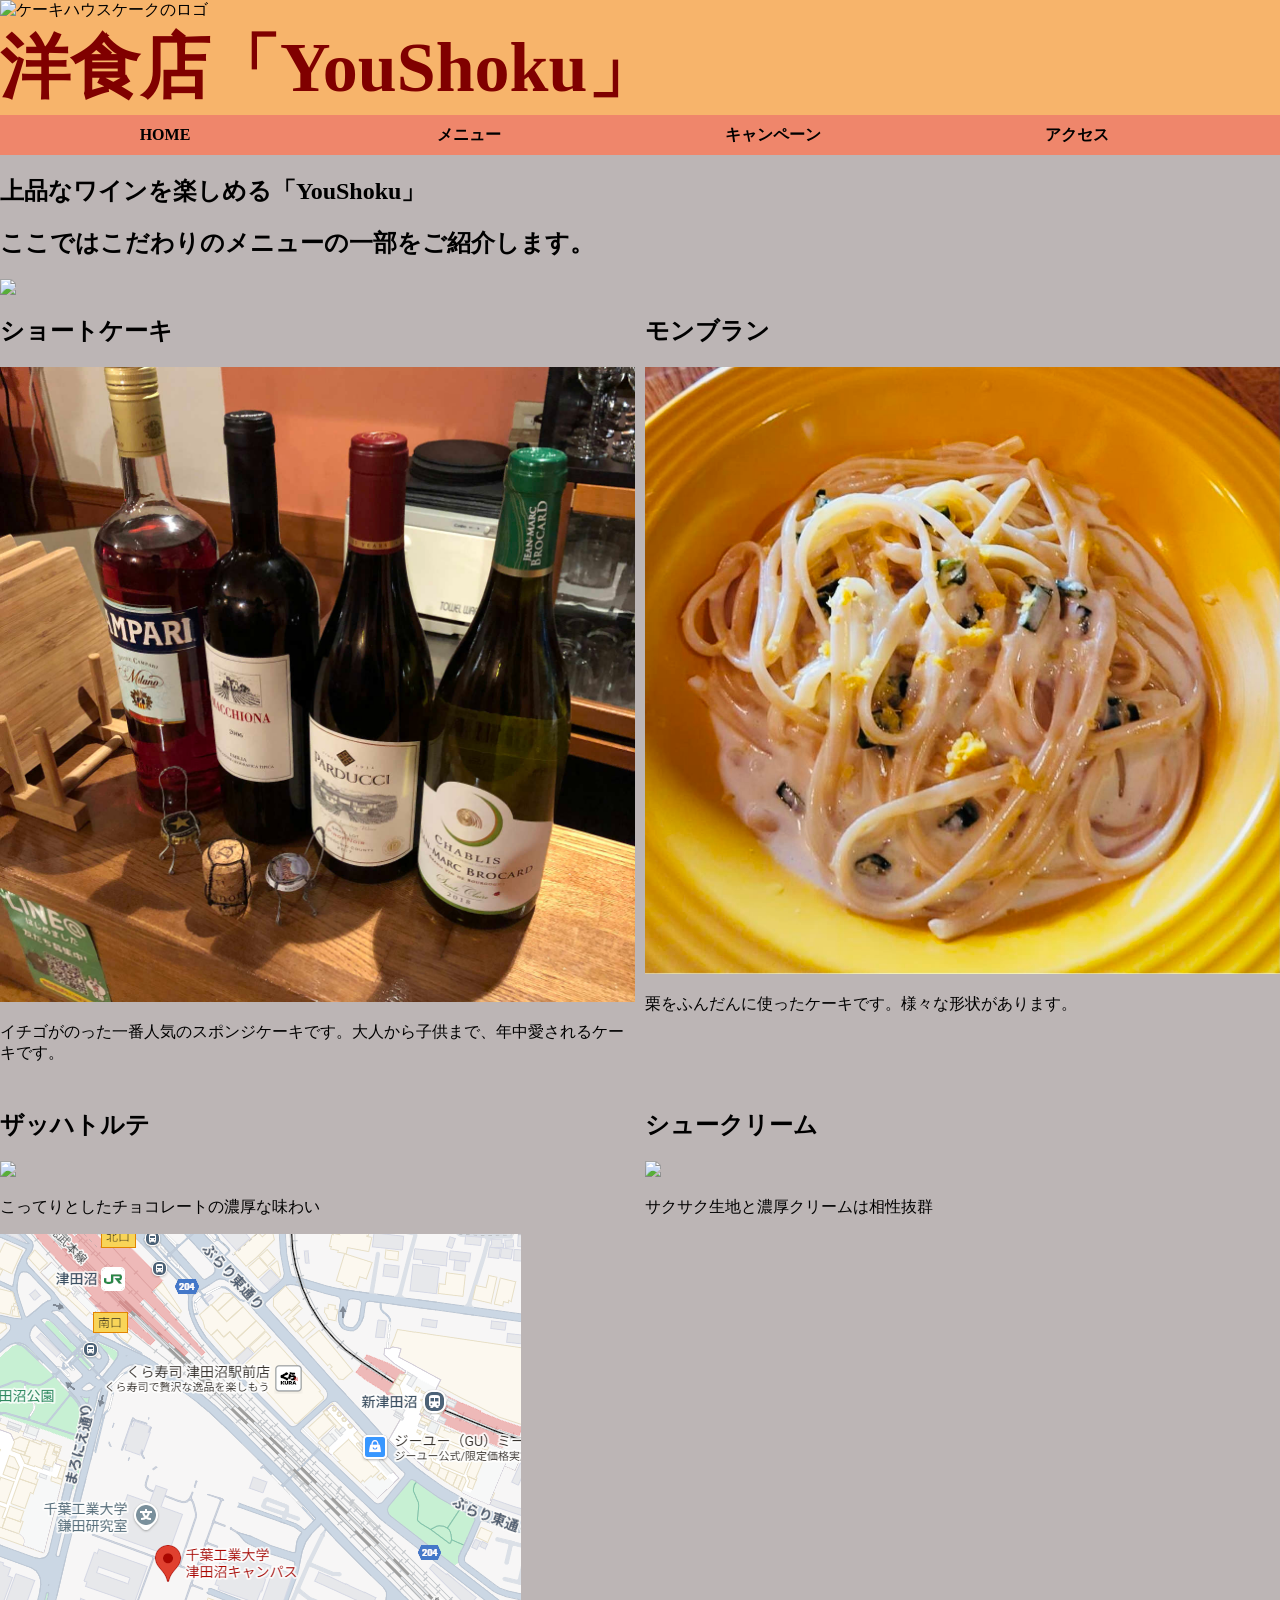
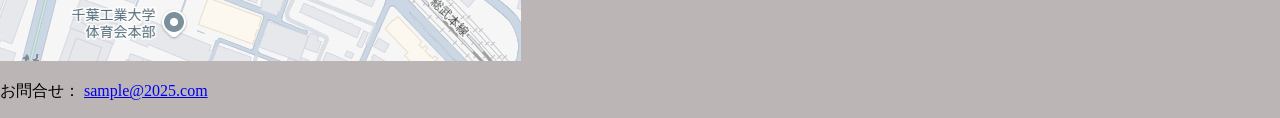
==== index.html @ b2f53171 "Add files via upload" ====
<!doctype html>
<html>
<head>
    <meta charset="utf-8">
    <title>洋食店「YouShoku」</title>
     <link rel="stylesheet" href="style.css"> 
    </head>
<body>


<header>
    <div class="logo">
    <img src="images/logo.png" alt="ケーキハウスケークのロゴ">
</div>
    <h1>洋食店「YouShoku」</h1>
</header>
<ul class="ddmenu">
   <li><a href="index.html">HOME</a></li>
   <li><a href="menu.html">メニュー</a>
   </li>
   <li><a href="campaign.html">キャンペーン</a>
   </li>
   <li><a href="#acsess">アクセス</a>
   </li>
</ul>


<h2>上品なワインを楽しめる「YouShoku」<h2>
<h2>ここではこだわりのメニューの一部をご紹介します。</h2>
<div class="shop"><img src=".jpg"></div>

<div class="wrap">
<div class="cake">
<h2>ショートケーキ</h2>
<img src="images/こだわり2または4.jpg">
<p>イチゴがのった一番人気のスポンジケーキです。大人から子供まで、年中愛されるケーキです。</p>
</div>

<div class="cake">
<h2>モンブラン</h2>
<img src="images/こだわり1絶品パスタ.jpg">
<p>栗をふんだんに使ったケーキです。様々な形状があります。</p>
</div>

<div class="cake">
<h2>ザッハトルテ</h2>
<img src="images/cake03.jpg">
<p>こってりとしたチョコレートの濃厚な味わい</p>
</div>

<div class="cake">
<h2>シュークリーム</h2>
<img src="images/cake04.jpg">
<p>サクサク生地と濃厚クリームは相性抜群</p>
</div>

</div>
<div id="acsess">
    <img src="map.jpg">
</div>
<footer>
    <p>お問合せ：
        <a href="mailto:sample@2025.com">sample@2025.com</a>
    </p>
</footer>

</body>
</html>
---- style.css ----
header{
    background-color: #f7b46b;
    width: 100%;
    height: 60%;

}

ul.ddmenu{
    margin:0px;
    padding:0px 0px 0px 15px;
    background-color: #ef866b;
}

ul.ddmenu li{
    width:300px;
    display:inline-block;
    list-style-type: none;
    position: relative;
    
}
ul.ddmenu a {
    background-color: #ef866b; /* メニュー項目の背景色(濃い赤色) */
    color: black;             /* メニュー項目の文字色(白色) */
    line-height: 40px;        /* メニュー項目のリンクの高さ(40px) */
    text-align: center;       /* メインメニューの文字列の配置(中央寄せ) */
    text-decoration: none;    /* メニュー項目の装飾(下線を消す) */
    font-weight: bold;        /* 太字にする */
    display: block;           /* ★4:項目内全域をリンク可能にする */
}
ul.ddmenu ul{
    display: none;
    margin:0px;
    padding:0px;
    position:absolute;
}
ul.ddmenu a:hover {
    background-color: #ffdddd; /* メニュー項目にマウスが載ったときの背景色(淡いピンク) */
    color: #dd0000;           /* メニュー項目にマウスが載ったときの文字色(濃い赤色) */
}

ul.ddmenu li:hover ul {
    display: block;           /* ★5:マウスポインタが載っている項目の内部にあるリストを表示する */
}
body{
background-color: #bcb5b5;
margin: 0%;
}

h1{
    font-size: 70px;
    color: #800000;
    margin: 0;
}
.cake{
    width: calc(50% - 5px);

}
.cake img{
    width: 100%;
}
.wrap{
display:flex;
flex-wrap:wrap;
gap: 10px;
}
.shop{
    width: 100%;
    height: 100%;
    margin-left: 0;
    margin-right: 0;
}
.shop img {
    width: 100%; 
    height: auto; 
    display: block; 
}
.logo{
    width: 50%;
    height: 50%;
    padding: 0;  
}
.logo img{
    width: 30%;
    height: 30%;
}
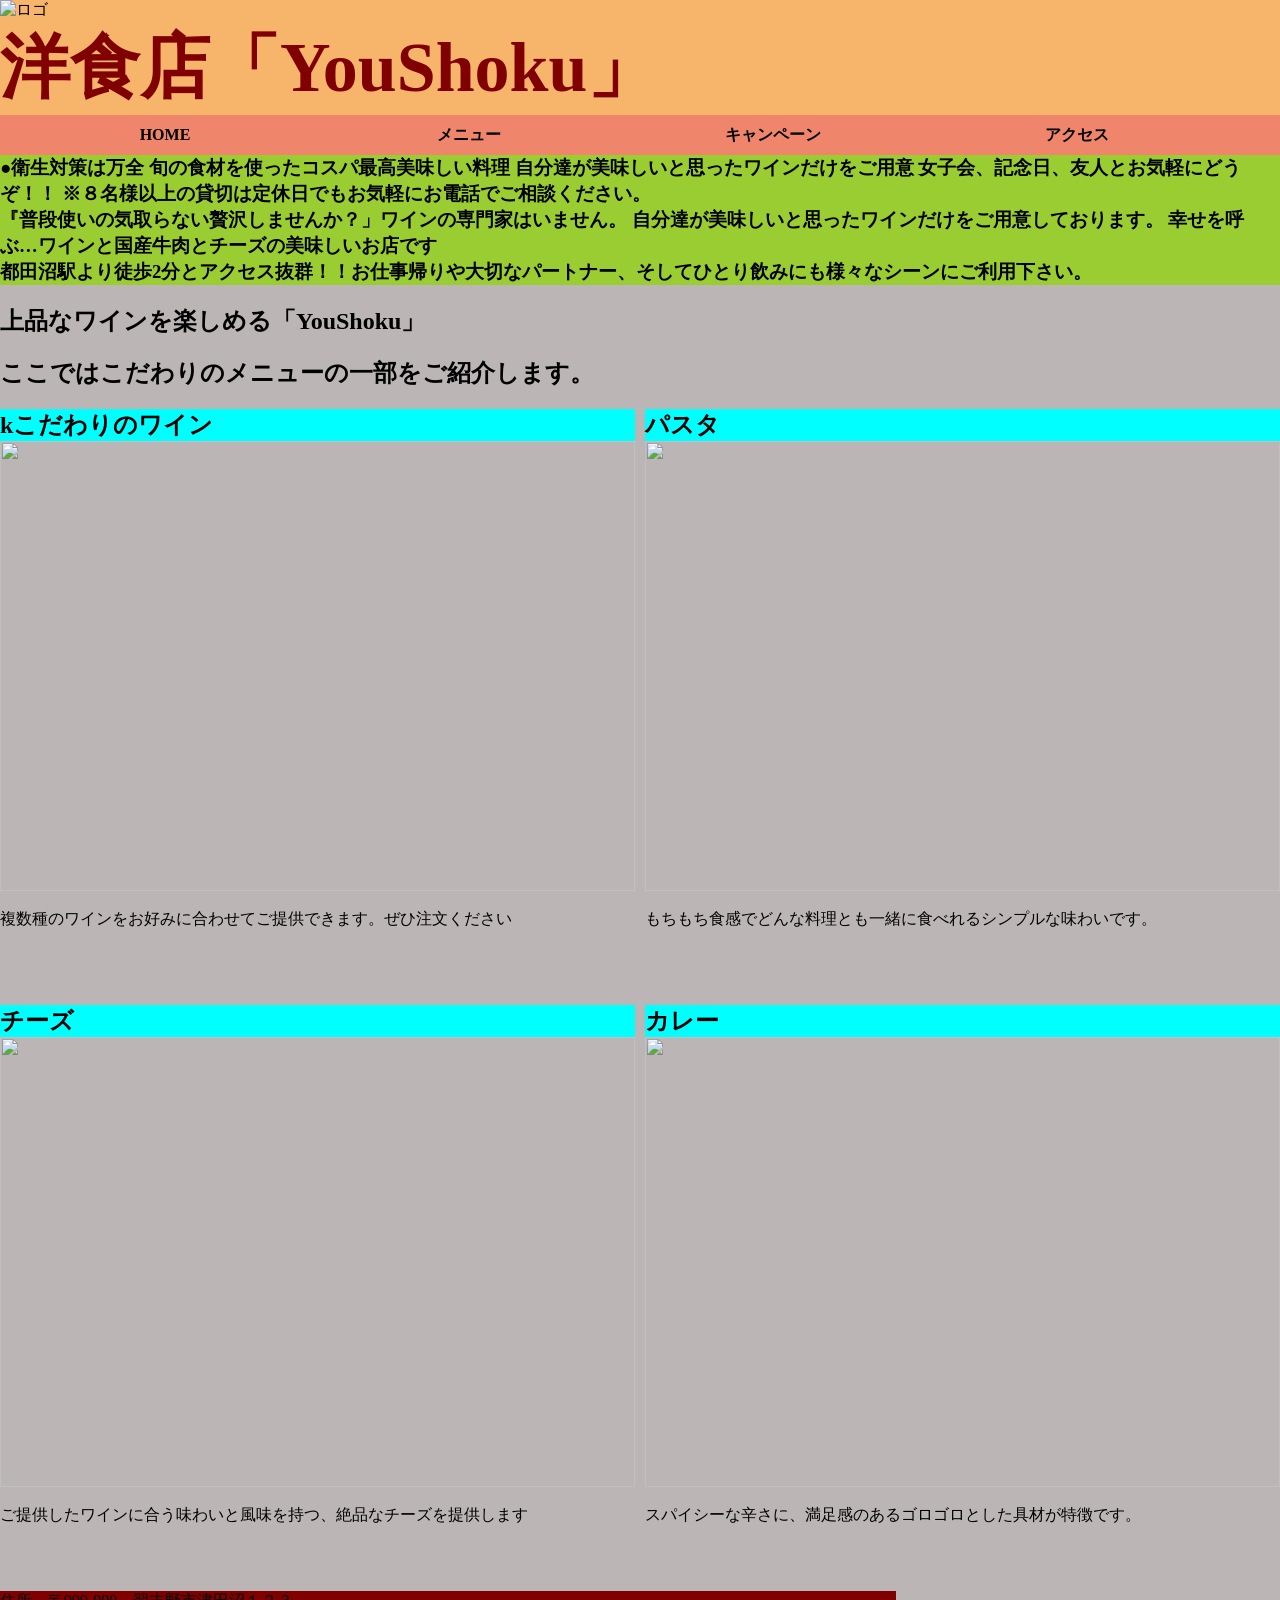
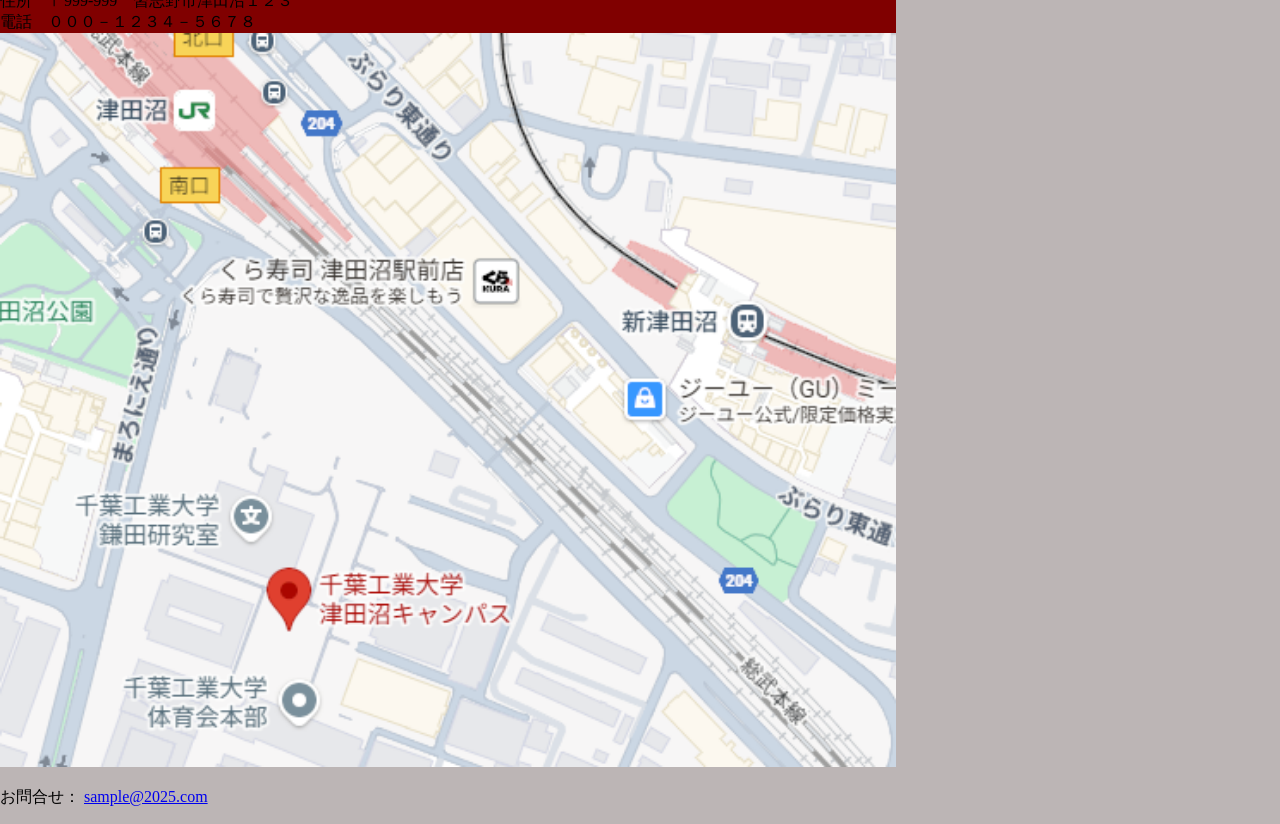
==== commit d744a890: "Add files via upload" ====
--- a/index.html
+++ b/index.html
@@ -10,7 +10,7 @@
 
 <header>
     <div class="logo">
-    <img src="images/logo.png" alt="ケーキハウスケークのロゴ">
+    <img src="images/ロゴ.jpg" alt="ロゴ">
 </div>
     <h1>洋食店「YouShoku」</h1>
 </header>
@@ -20,42 +20,58 @@
    </li>
    <li><a href="campaign.html">キャンペーン</a>
    </li>
-   <li><a href="#acsess">アクセス</a>
+   <li><a href="#access">アクセス</a>
    </li>
 </ul>
 
+<h3>●衛生対策は万全
+旬の食材を使ったコスパ最高美味しい料理
+自分達が美味しいと思ったワインだけをご用意
+女子会、記念日、友人とお気軽にどうぞ！！
 
-<h2>上品なワインを楽しめる「YouShoku」<h2>
+※８名様以上の貸切は定休日でもお気軽にお電話でご相談ください。</h3>
+<h3>『普段使いの気取らない贅沢しませんか？」ワインの専門家はいません。
+自分達が美味しいと思ったワインだけをご用意しております。
+
+幸せを呼ぶ…ワインと国産牛肉とチーズの美味しいお店です</h3>
+<h3>都田沼駅より徒歩2分とアクセス抜群！！お仕事帰りや大切なパートナー、そしてひとり飲みにも様々なシーンにご利用下さい。
+</h3>
+<h2>上品なワインを楽しめる「YouShoku」<h2></h2>
 <h2>ここではこだわりのメニューの一部をご紹介します。</h2>
-<div class="shop"><img src=".jpg"></div>
 
 <div class="wrap">
-<div class="cake">
-<h2>ショートケーキ</h2>
-<img src="images/こだわり2または4.jpg">
-<p>イチゴがのった一番人気のスポンジケーキです。大人から子供まで、年中愛されるケーキです。</p>
+<div class="menu">
+    <h2 class="name">kこだわりのワイン</h2>
+    <div class="image-container"> <img src="images/こだわり2または4.jpg">
+    </div>
+    <p>複数種のワインをお好みに合わせてご提供できます。ぜひ注文ください</p>
 </div>
 
-<div class="cake">
-<h2>モンブラン</h2>
-<img src="images/こだわり1絶品パスタ.jpg">
-<p>栗をふんだんに使ったケーキです。様々な形状があります。</p>
+<div class="menu">
+    <h2 class="name">パスタ</h2>
+    <div class="image-container"> <img src="images/こだわり1絶品パスタ.jpg">
+    </div>
+    <p>もちもち食感でどんな料理とも一緒に食べれるシンプルな味わいです。</p>
 </div>
 
-<div class="cake">
-<h2>ザッハトルテ</h2>
-<img src="images/cake03.jpg">
-<p>こってりとしたチョコレートの濃厚な味わい</p>
+<div class="menu">
+    <h2 class="name">チーズ</h2>
+    <div class="image-container"> <img src="images/こだわり5 (2).jpg">
+    </div>
+    <p>ご提供したワインに合う味わいと風味を持つ、絶品なチーズを提供します</p>
 </div>
 
-<div class="cake">
-<h2>シュークリーム</h2>
-<img src="images/cake04.jpg">
-<p>サクサク生地と濃厚クリームは相性抜群</p>
+<div class="menu">
+    <h2 class="name">カレー</h2>
+    <div class="image-container"> <img src="images/こだわり1 (2).jpg">
+    </div>
+    <p>スパイシーな辛さに、満足感のあるゴロゴロとした具材が特徴です。</p>
 </div>
 
 </div>
-<div id="acsess">
+<div id="access">   
+    <p>住所　〒999-999　習志野市津田沼１２３</p>
+    <p>電話　０００－１２３４－５６７８</p>
     <img src="map.jpg">
 </div>
 <footer>
--- a/style.css
+++ b/style.css
@@ -51,35 +51,71 @@
     color: #800000;
     margin: 0;
 }
-.cake{
+h3{
+    background-color: yellowgreen;
+    margin: 0%;
+    margin-top: 0px;
+}
+.menu{
     width: calc(50% - 5px);
+    margin-top: 0px;
+    
+}
+.menu p{
+    max-width: 100%; 
+    
+    overflow: hidden; 
+    display: -webkit-box;
+    -webkit-box-orient: vertical;
+    -webkit-line-clamp: 3; 
+    line-height: 1.5; 
+    height: calc(1.5em * 3); 
+}
+.name{
+    background-color: aqua;
+    margin-bottom: 0%;
+    margin-top: 0%;
+}
+.image-container { 
+    height: 450px; 
+    width: 100%; 
+    overflow: hidden;
+    margin-bottom: 10px; 
+}
 
-}
-.cake img{
+.image-container img { 
     width: 100%;
+    height: 100%;
+    object-fit: cover;
 }
 .wrap{
 display:flex;
 flex-wrap:wrap;
 gap: 10px;
-}
-.shop{
-    width: 100%;
-    height: 100%;
-    margin-left: 0;
-    margin-right: 0;
-}
-.shop img {
-    width: 100%; 
-    height: auto; 
-    display: block; 
+align-items: flex-start;
 }
 .logo{
-    width: 50%;
-    height: 50%;
+    width: 80%;
+    height: 70%;
     padding: 0;  
+    object-fit: cover;
 }
 .logo img{
     width: 30%;
     height: 30%;
+    object-fit: cover;
+}
+#access p{
+    background-color: #800000;
+    margin: 0;
+    width: 70%;
+}
+#access img{
+    width: 70%;
+    height: auto;
+    margin-bottom: 0;
+}
+.campaign img{
+    width: 90%;
+    height: auto;
 }
